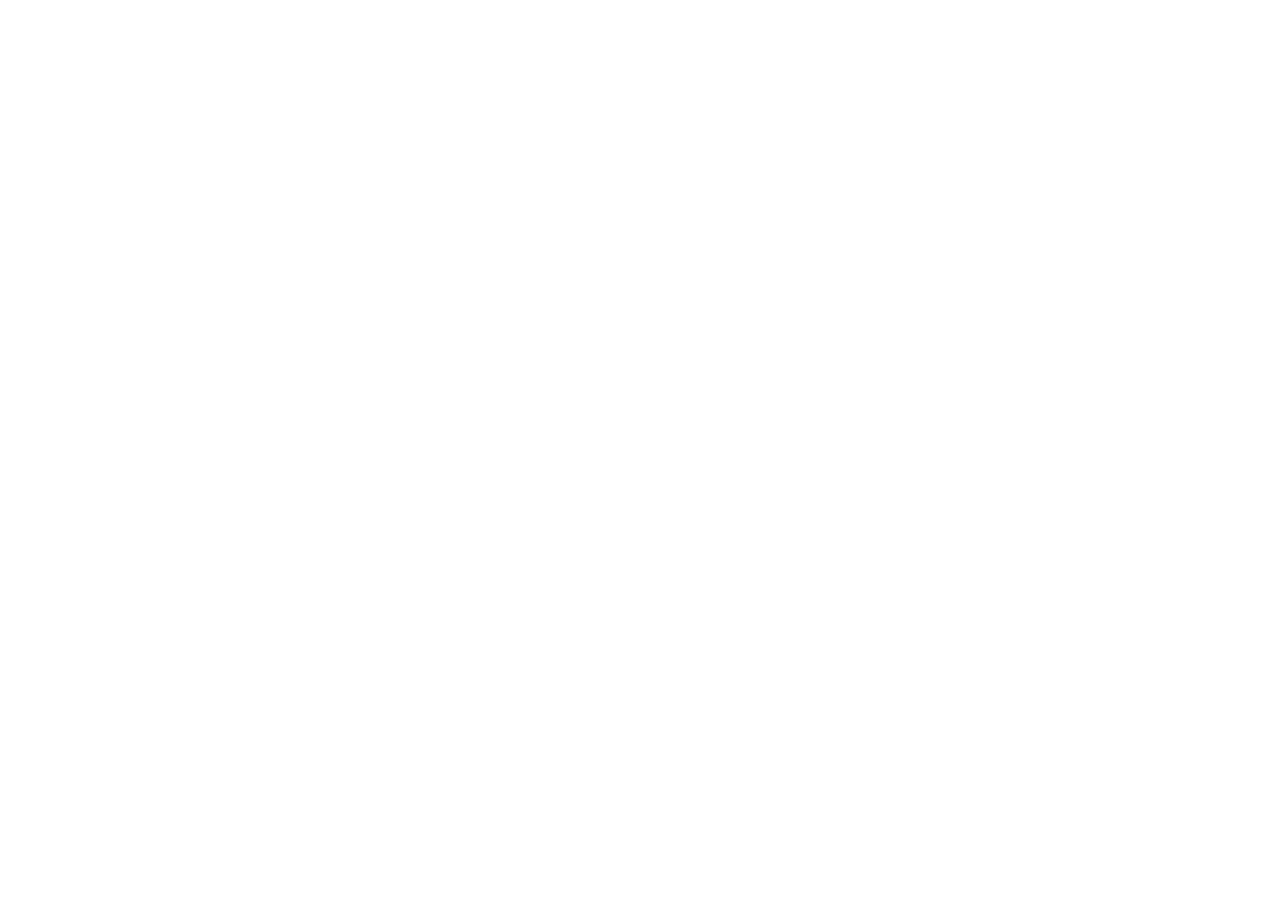
==== teclear.html @ 76ef40a3 "Por el medio del proyecto" ====
<!DOCTYPE html>
<html lang="es">
<head>
    <meta charset="UTF-8">
    <meta name="viewport" content="width=device-width, initial-scale=1.0">
    <title>Teclear</title>
    <link rel="stylesheet" href="./assets/css/teclear.css">
</head>
<body>
    <div id="letra"></div>
 
    

    <script src="./assets/js/teclear.js"></script>
</body>
</html>
---- assets/css/teclear.css ----
*{
    border: 0;
    padding: 0;
    box-sizing: 0;    
}
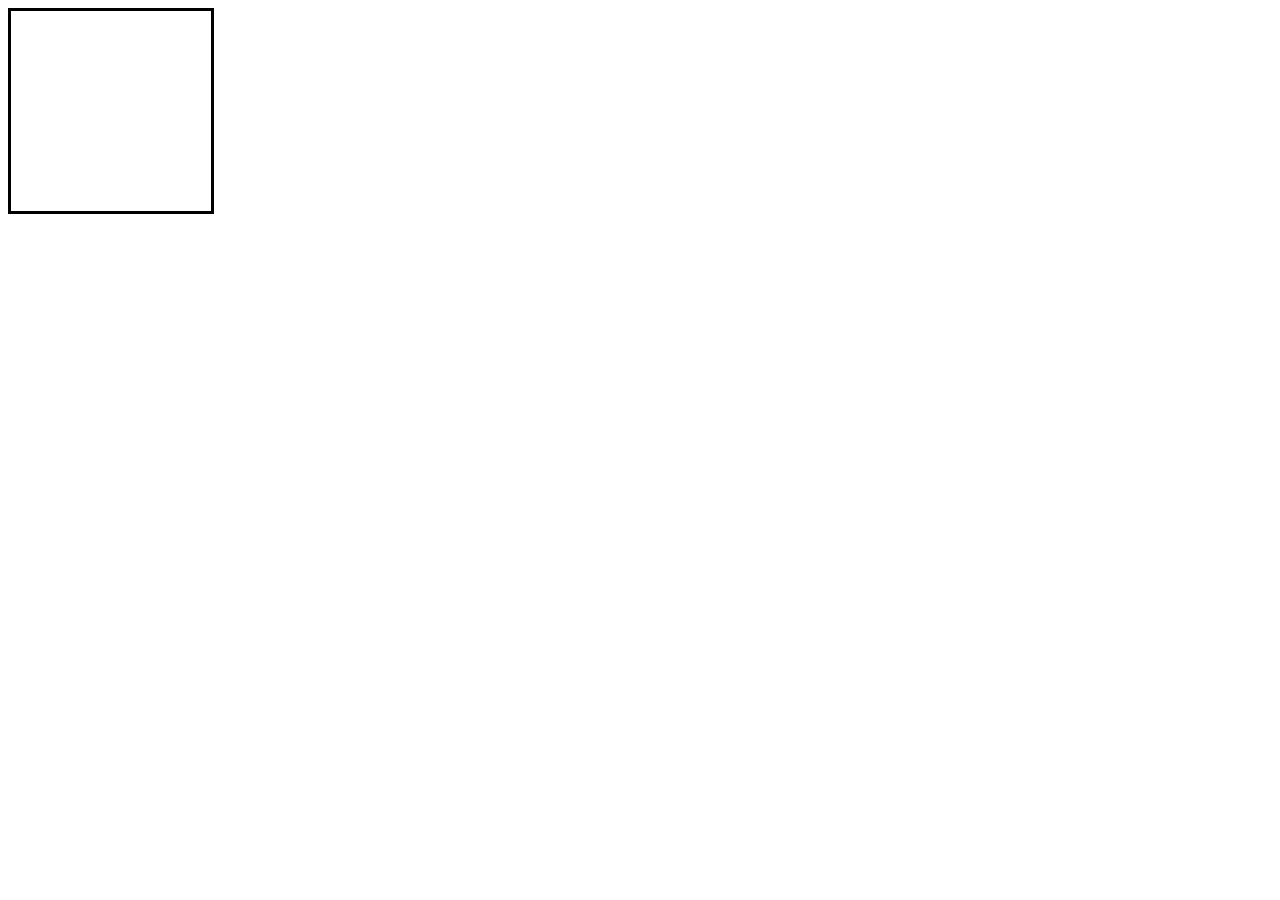
==== commit 67319c8c: "desafio terminado" ====
--- a/teclear.html
+++ b/teclear.html
@@ -8,6 +8,7 @@
 </head>
 <body>
     <div id="letra"></div>
+    <div id="letra2"></div>
  
     
 
--- a/assets/css/teclear.css
+++ b/assets/css/teclear.css
@@ -2,4 +2,16 @@
     border: 0;
     padding: 0;
     box-sizing: 0;    
+}
+
+#letra{
+    width: 200px;
+    height: 200px;
+    background-color: white;
+    border: 3px solid black;
+}
+
+#letra2{
+    width: 200px;
+    height: 200px;   
 }